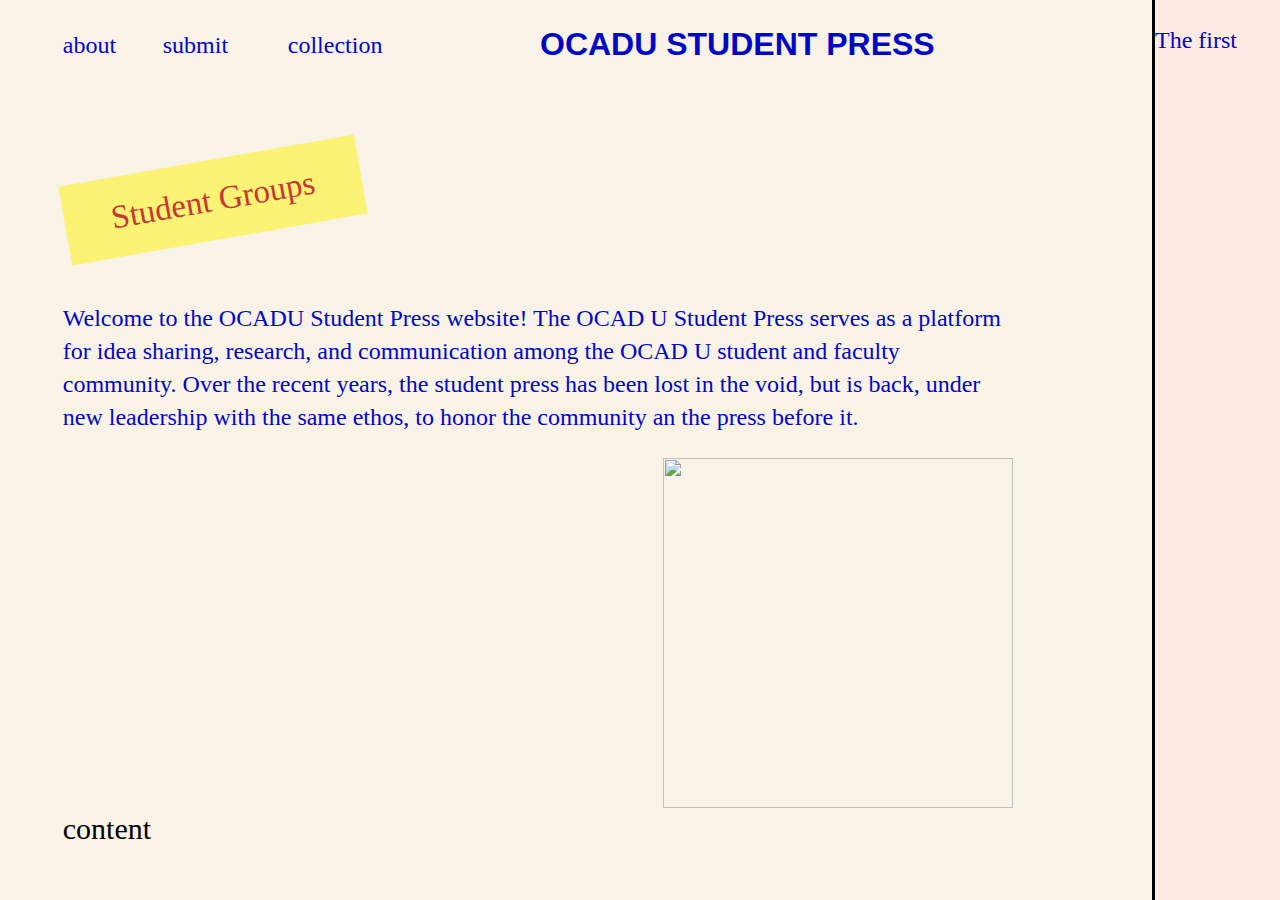
==== index.html @ 15942d8b "Merge pull request #1 from caizoryan/main" ====
<!DOCTYPE html>
<html lang="en">
  <head>
    <link rel="stylesheet" href="style.css" />
    <meta charset="UTF-8" />
    <meta http-equiv="X-UA-Compatible" content="IE=edge" />
    <meta name="viewport" content="width=device-width, initial-scale=1.0" />
    <title>Document</title>
  </head>
  <body>
    <div class="title">
      <h1>OCADU STUDENT PRESS</h1>
    </div>

    <div class="menu">
      <div class="about">
        <p>about</p>
      </div>
      <div class="submit">
        <p>submit</p>
      </div>
      <div class="collection">
        <p>collection</p>
      </div>
    </div>
    <div class="student-groups">Student Groups</div>
    <div class="intro-text">
      <p>
        Welcome to the OCADU Student Press website! The OCAD U Student Press
        serves as a platform for idea sharing, research, and communication among
        the OCAD U student and faculty community. Over the recent years, the
        student press has been lost in the void, but is back, under new
        leadership with the same ethos, to honor the community an the press
        before it.
      </p>
    </div>
    <img src="Group 1.svg" class="spin-on-hover" width="350" height="350" />

    <div class="container">
      <div class="panel">
        <p>The first</p>
      </div>
      <div class="content">content</div>
    </div>
  </body>
  <!-- Your scripts should usually be referenced at the end, this is because you want them to load after the html is loaded -->
  <!-- Why you ask, its because for example if I tell javascript to do something to an html element but the html hasnt loaded cuz it comes after the javascript, there will be an error, like "wtf yyou saying gurl there's no DOM element" -->
  <!-- So yes put it at the end of the file.   -->
  <!-- There's exceptions obviosuly when you wanna put a javascript file in the top, but you dont have to worry about that yet. -->
  <script
    src="https://code.jquery.com/jquery-3.6.3.min.js"
    integrity="sha256-pvPw+upLPUjgMXY0G+8O0xUf+/Im1MZjXxxgOcBQBXU="
    crossorigin="anonymous"
  ></script>
  <script src="arena.js"></script>
  <script src="script.js"></script>
</html>
---- style.css ----
body {
  background-color: #f9f2e6;
  margin: 25px;
  padding-left: 1cm;
}
h1 {
  font-family: sans-serif;
  text-align: center;
}
.menu {
  position: absolute;
  top: 1ch;
  max-width: fit-content;
  display: grid;
  grid-template-columns: 20ch 25ch 25ch;
  font-size: 10px;
}

.title {
  position: absolute;
  left: 140px;
  top: 5px;
  padding-left: 400px;
  color: #0008c6;
}
p {
  font-family: "Sligoil";
  font-style: normal;
  font-weight: 400;
  font-size: 24px;
  line-height: 33px;
  color: #0008c6;
}
.intro-text {
  padding-top: 1cm;
  max-width: 25cm;
}

.student-groups {
  margin-top: 160px;
  font-family: "Sligoil";
  font-weight: 100;
  line-height: 80px;
  font-size: 33px;
  color: #c83636;
  text-align: center;
  transform: rotate(-10deg);
  background-color: #fbf374;
  height: 80px;
  width: 300px;
}
.student-groups:hover,
.student-groups:focus {
  box-shadow: 0 0.5em 0.5em -0.4em var(--hover);
  transform: translateY(-0.25em);
}

.spin-on-hover {
  position: relative;
  max-width: fit-content;
  top: 0px;
  bottom: 700px;
  left: 600px;
  right: 0;
  transition: transform 0.9s ease;
}
.spin-on-hover:hover {
  transform: rotate(360deg);
}
.container {
  display: flex;
}

.panel {
  position: fixed;
  right: 0px;
  top: 0;
  /* my code */
  box-sizing: border-box;

  position: absolute;
  width: 100vw;
  height: 100vh;
  left: 0px;
  top: 0px;

  background: #fdeae5;
  border-width: 0px 3px;
  border-style: solid;
  border-color: #000000;
  /* my code */
  transform: translateX(90vw); /* hide panel initially */
  transition: transform 0.3s ease-out; /* animate transform on hover */
}

.panel:hover {
  transform: translateX(85vw); /* slide panel out on hover */
}

.css-class-i-added-to-transform {
  /* instead of doing % you can do the exact amount you set the panel to be. You can later set it to 100vw which would be the width of the screen */
  /* ok i changed it to vw, you can change it back if you want */
  transform: translateX(0) !important;
}

.content {
  flex: 1;
  font-size: 30px;
}
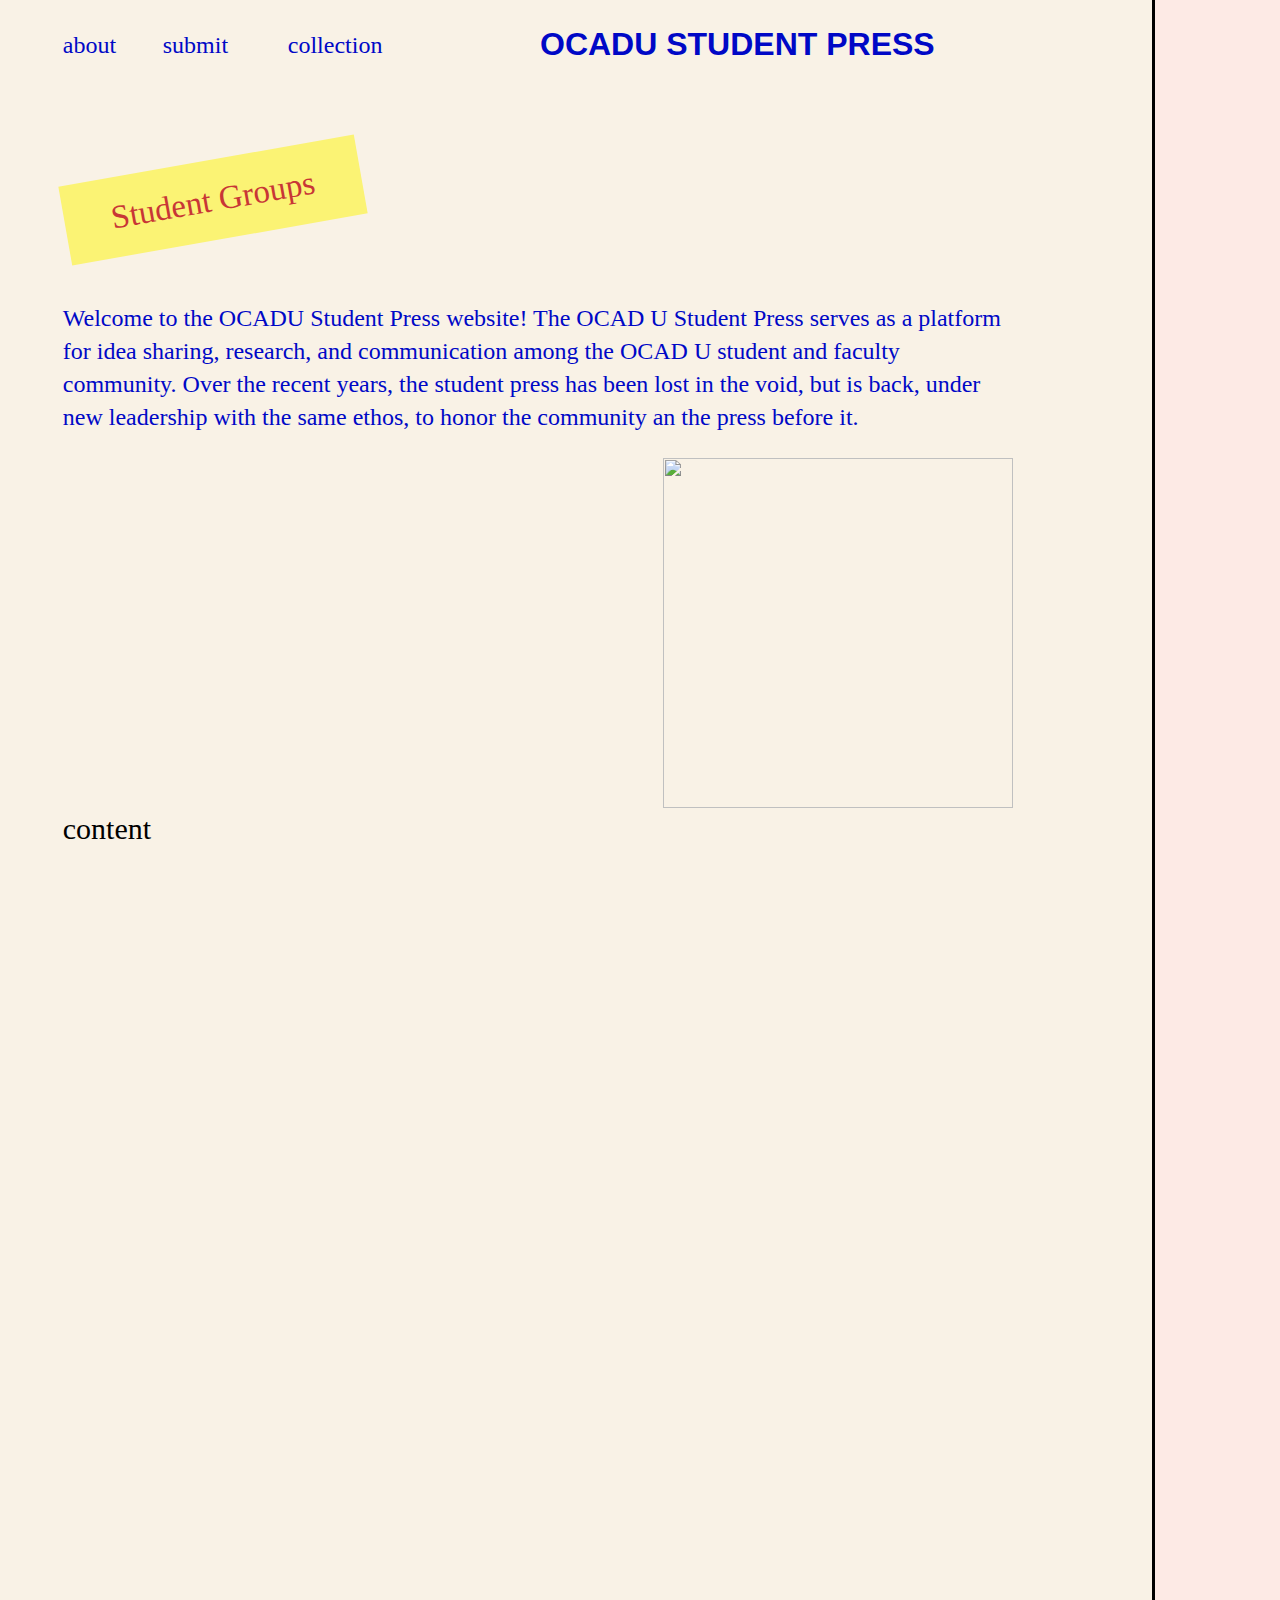
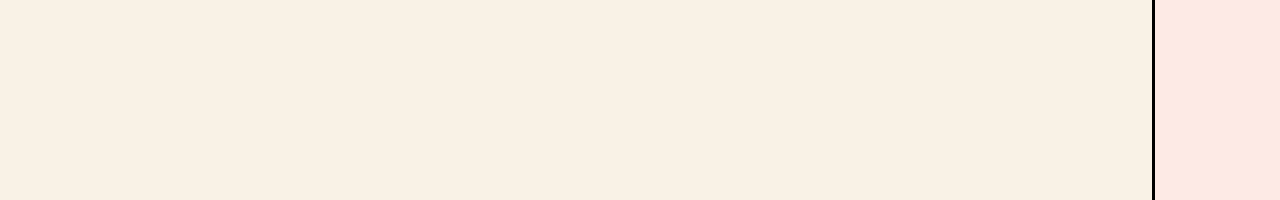
==== commit e2f6bb09: "branching here" ====
--- a/index.html
+++ b/index.html
@@ -37,9 +37,7 @@
     <img src="Group 1.svg" class="spin-on-hover" width="350" height="350" />
 
     <div class="container">
-      <div class="panel">
-        <p>The first</p>
-      </div>
+      <div class="panel"></div>
       <div class="content">content</div>
     </div>
   </body>
--- a/style.css
+++ b/style.css
@@ -1,4 +1,5 @@
 body {
+  overflow-x: hidden;
   background-color: #f9f2e6;
   margin: 25px;
   padding-left: 1cm;
@@ -26,7 +27,7 @@
 p {
   font-family: "Sligoil";
   font-style: normal;
-  font-weight: 400;
+  font-weight: 200;
   font-size: 24px;
   line-height: 33px;
   color: #0008c6;
@@ -77,18 +78,18 @@
   top: 0;
   /* my code */
   box-sizing: border-box;
-
   position: absolute;
   width: 100vw;
-  height: 100vh;
+  height: 200vh;
   left: 0px;
   top: 0px;
+  padding-left: 70px;
+  padding-right: 70px;
 
   background: #fdeae5;
   border-width: 0px 3px;
   border-style: solid;
   border-color: #000000;
-  /* my code */
   transform: translateX(90vw); /* hide panel initially */
   transition: transform 0.3s ease-out; /* animate transform on hover */
 }
@@ -107,3 +108,8 @@
   flex: 1;
   font-size: 30px;
 }
+
+.article-img {
+  width: 500px;
+  padding-right: 20px;
+}
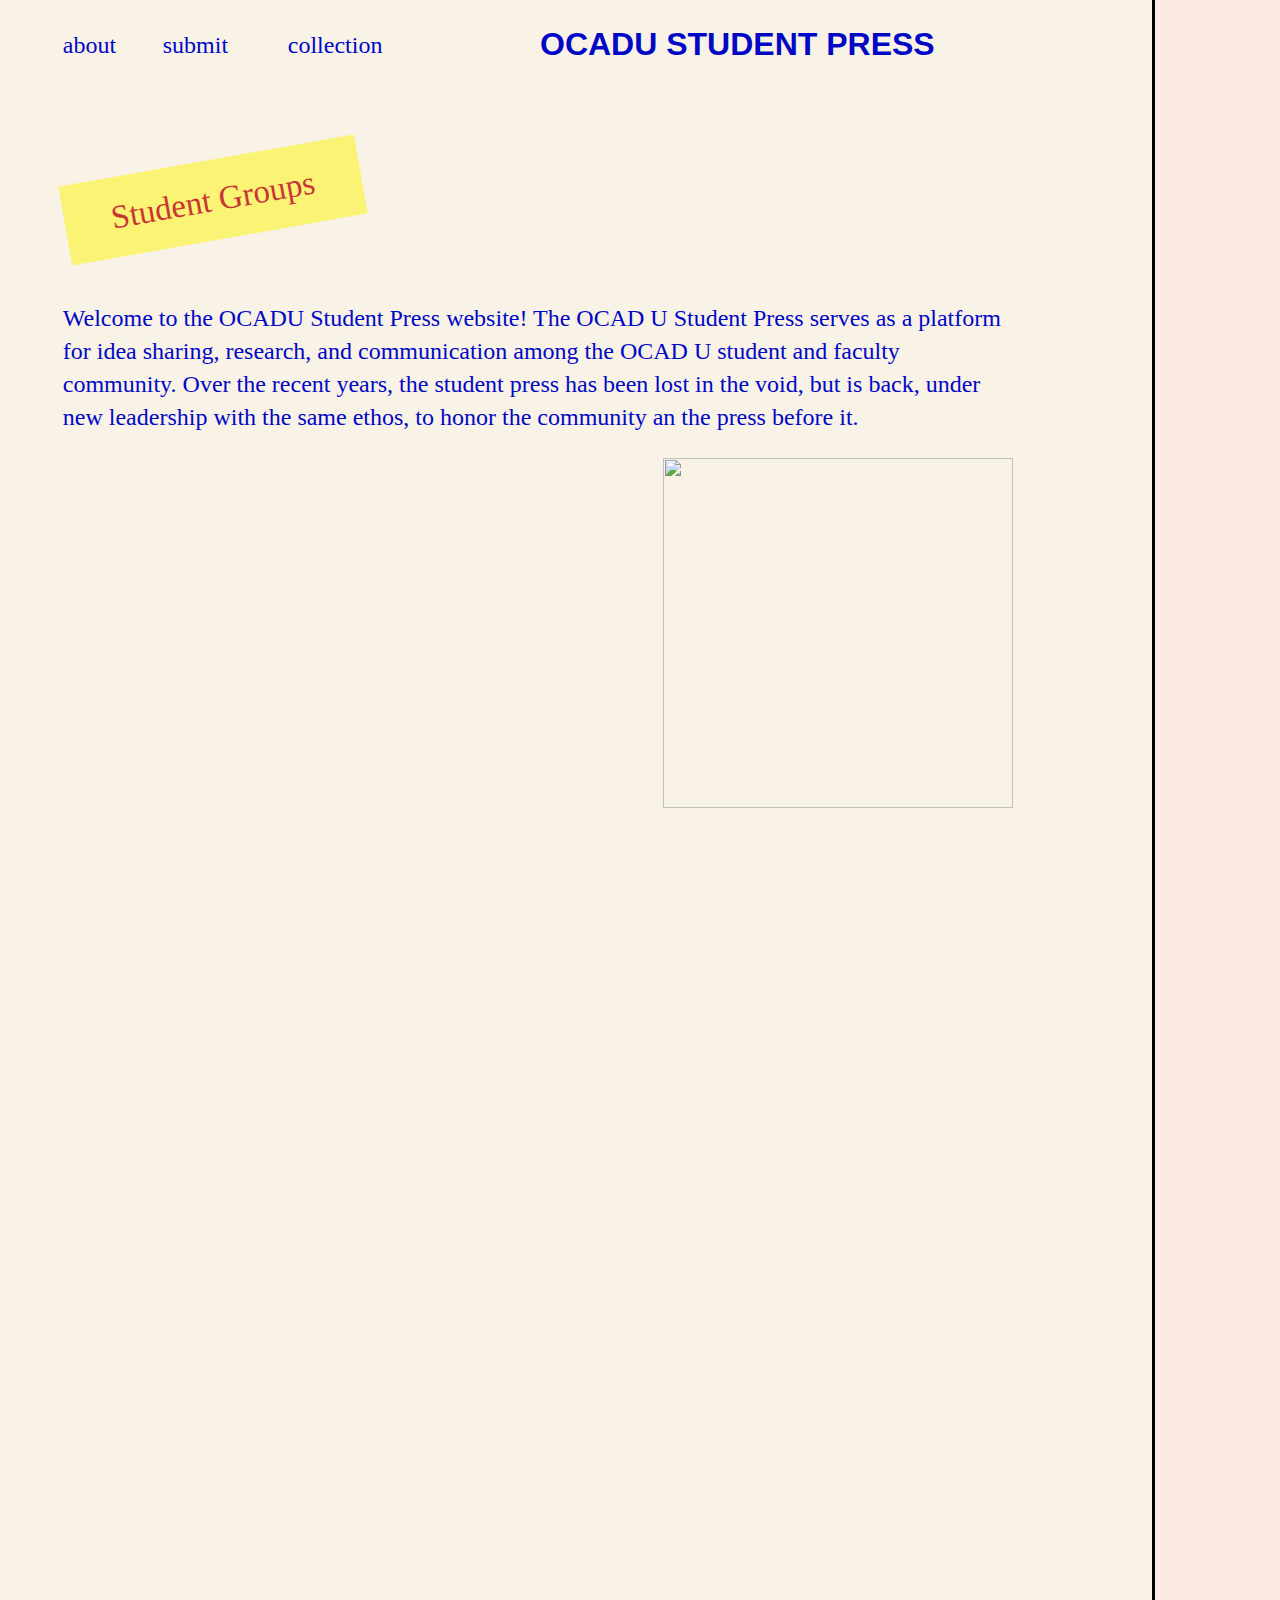
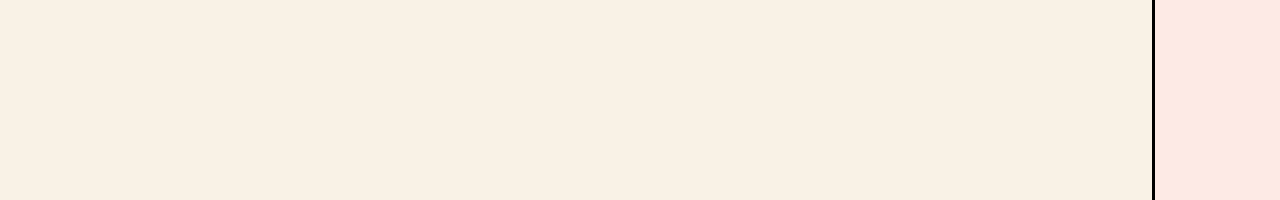
==== commit d723deab: "this works" ====
--- a/index.html
+++ b/index.html
@@ -38,7 +38,6 @@
 
     <div class="container">
       <div class="panel"></div>
-      <div class="content">content</div>
     </div>
   </body>
   <!-- Your scripts should usually be referenced at the end, this is because you want them to load after the html is loaded -->
--- a/style.css
+++ b/style.css
@@ -98,7 +98,7 @@
   transform: translateX(85vw); /* slide panel out on hover */
 }
 
-.css-class-i-added-to-transform {
+.out {
   /* instead of doing % you can do the exact amount you set the panel to be. You can later set it to 100vw which would be the width of the screen */
   /* ok i changed it to vw, you can change it back if you want */
   transform: translateX(0) !important;
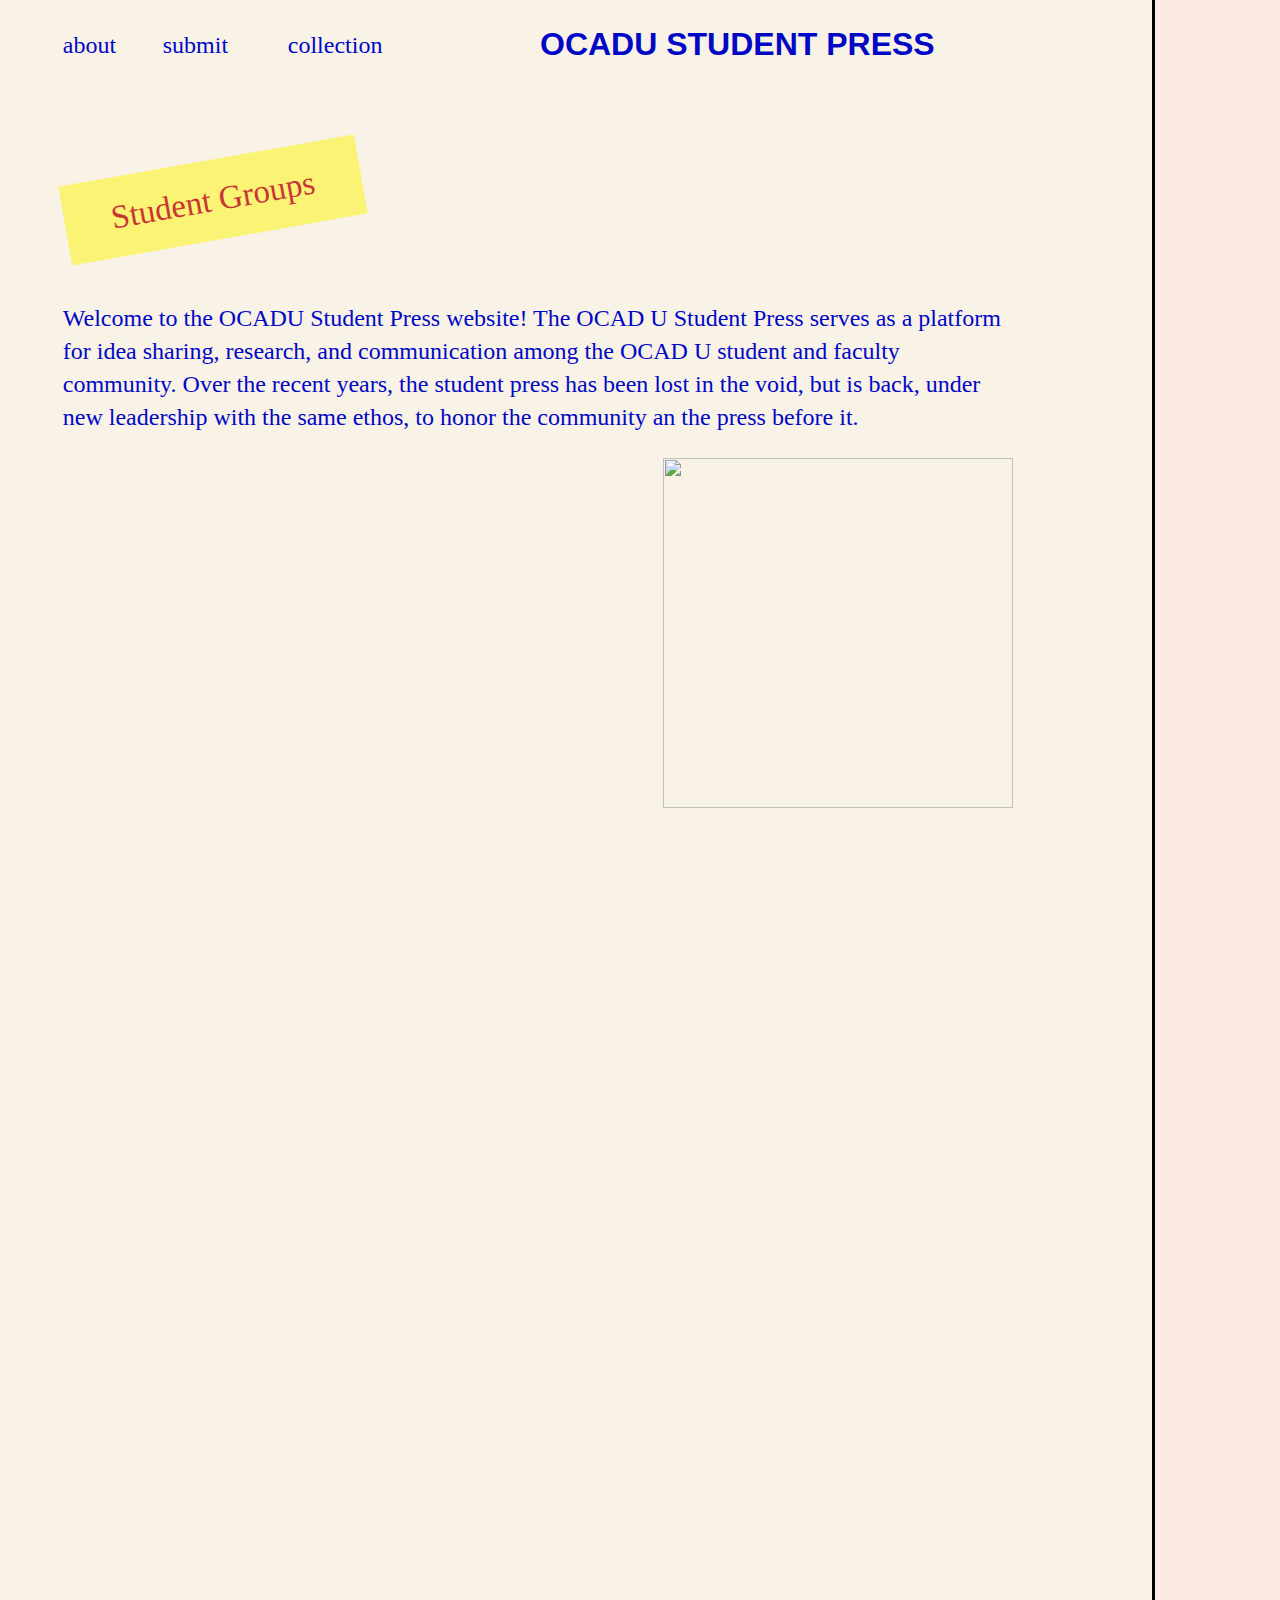
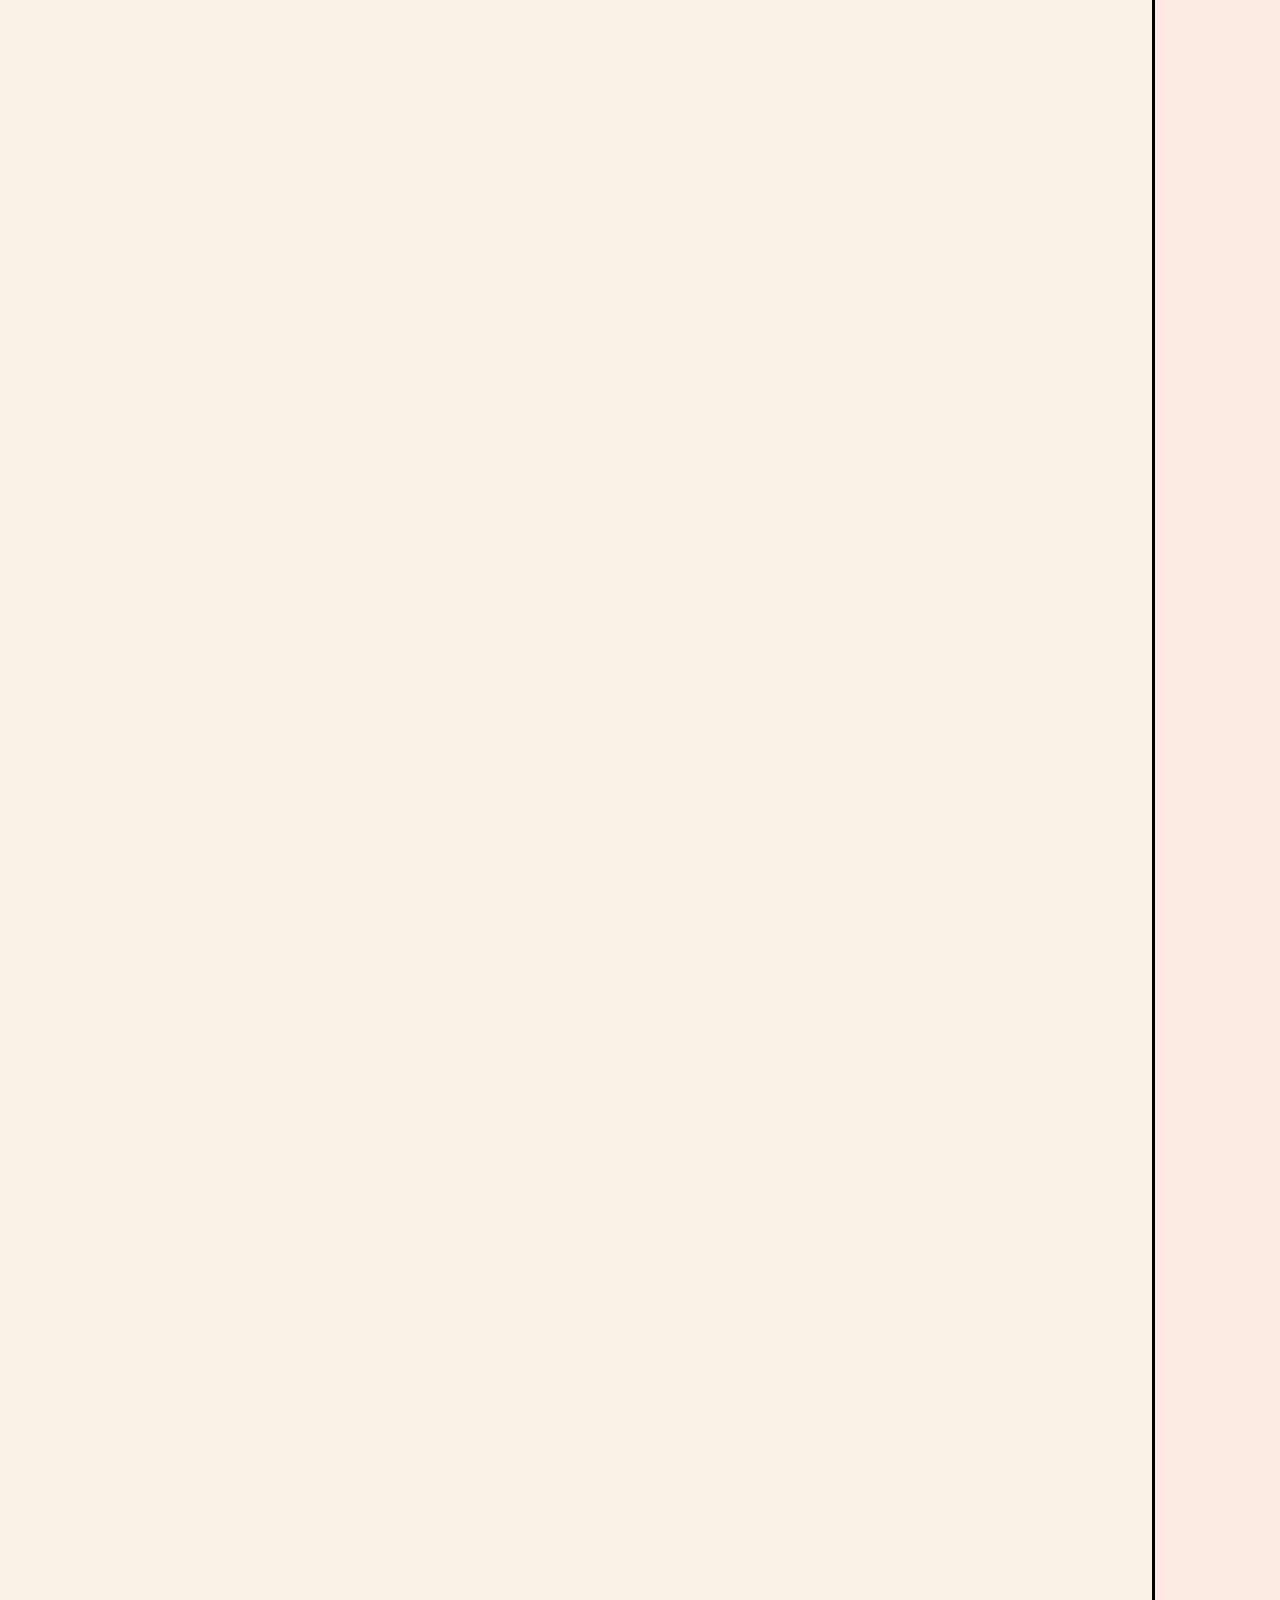
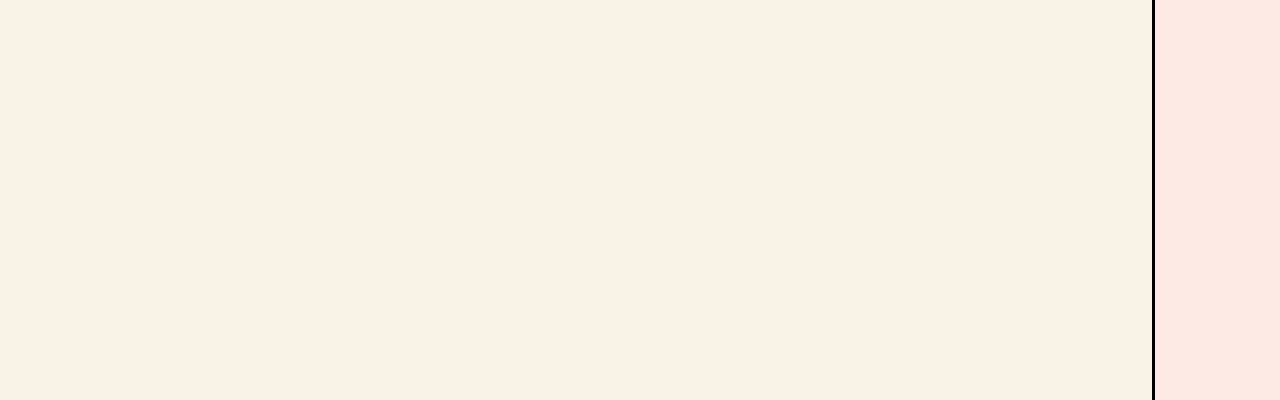
==== commit d11d8425: "did gods work" ====
--- a/index.html
+++ b/index.html
@@ -40,10 +40,6 @@
       <div class="panel"></div>
     </div>
   </body>
-  <!-- Your scripts should usually be referenced at the end, this is because you want them to load after the html is loaded -->
-  <!-- Why you ask, its because for example if I tell javascript to do something to an html element but the html hasnt loaded cuz it comes after the javascript, there will be an error, like "wtf yyou saying gurl there's no DOM element" -->
-  <!-- So yes put it at the end of the file.   -->
-  <!-- There's exceptions obviosuly when you wanna put a javascript file in the top, but you dont have to worry about that yet. -->
   <script
     src="https://code.jquery.com/jquery-3.6.3.min.js"
     integrity="sha256-pvPw+upLPUjgMXY0G+8O0xUf+/Im1MZjXxxgOcBQBXU="
--- a/style.css
+++ b/style.css
@@ -80,7 +80,7 @@
   box-sizing: border-box;
   position: absolute;
   width: 100vw;
-  height: 200vh;
+  height: 400vh;
   left: 0px;
   top: 0px;
   padding-left: 70px;
@@ -109,7 +109,3 @@
   font-size: 30px;
 }
 
-.article-img {
-  width: 500px;
-  padding-right: 20px;
-}
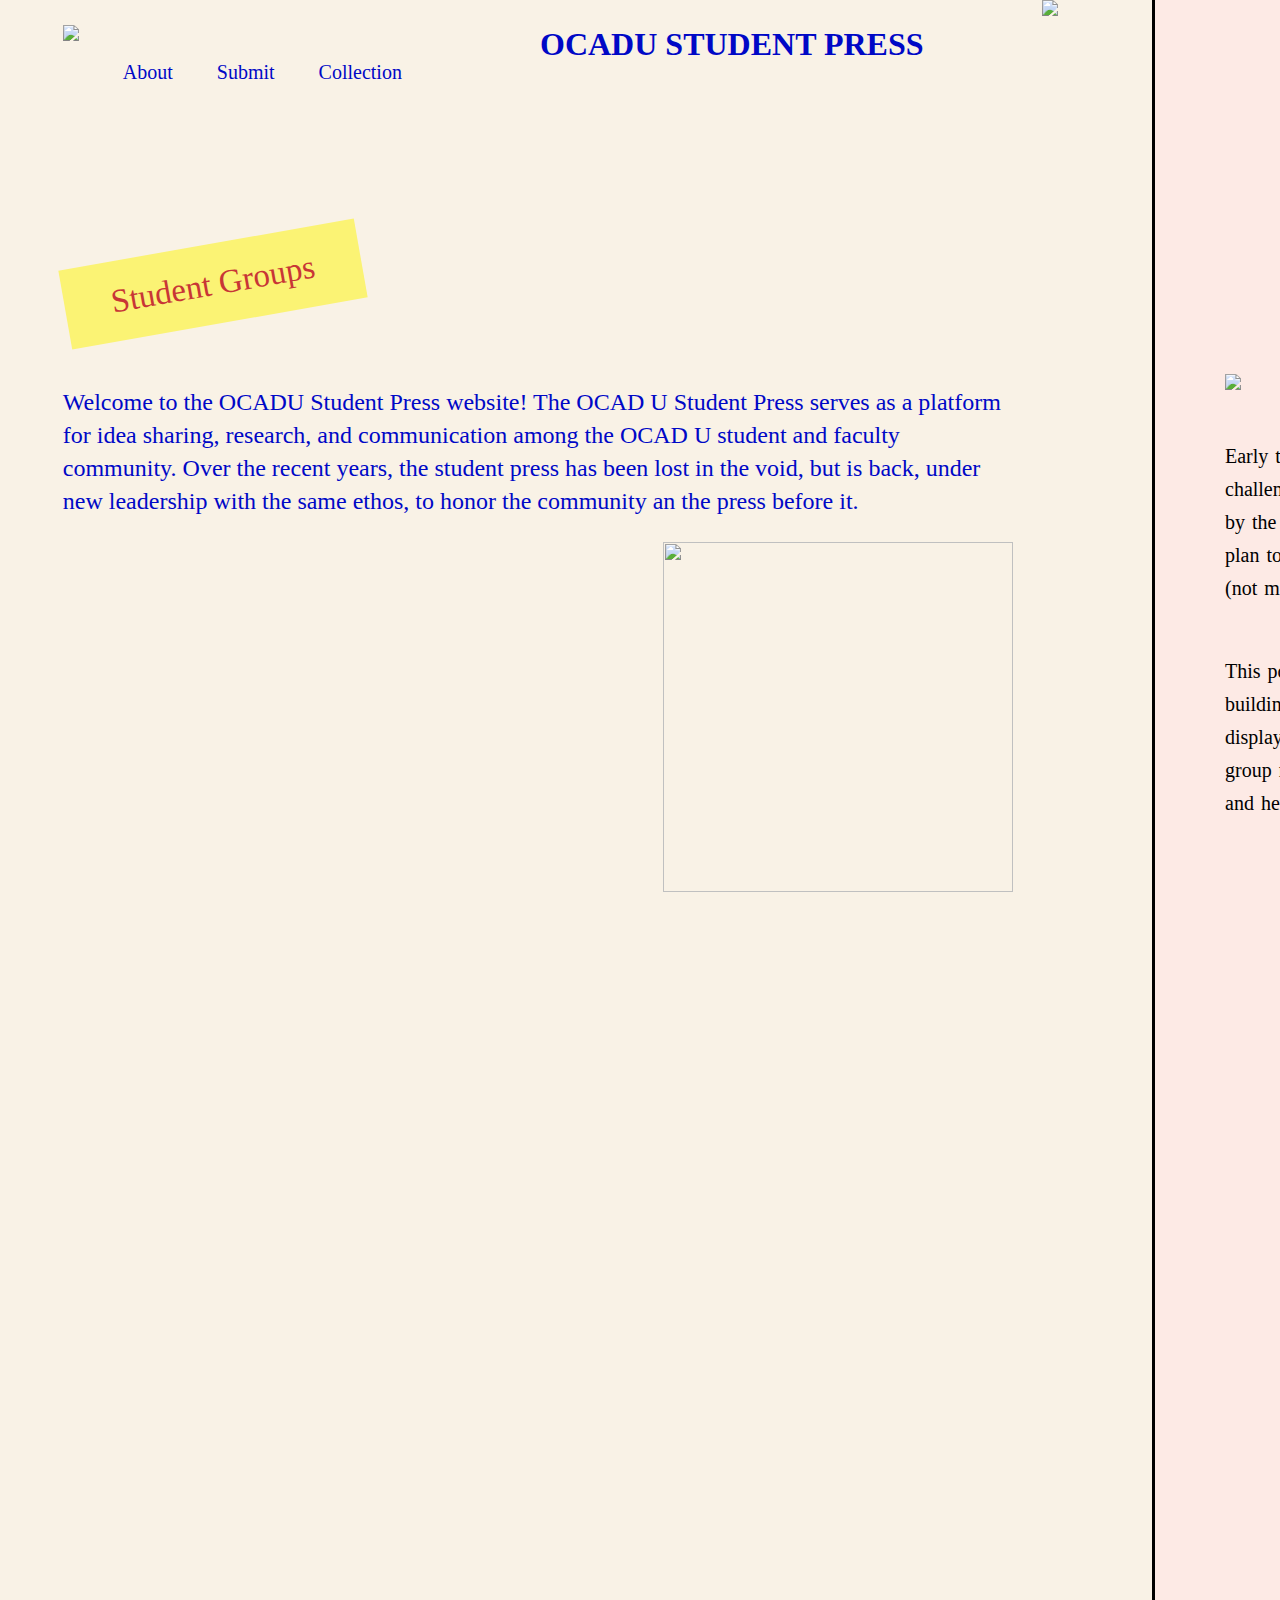
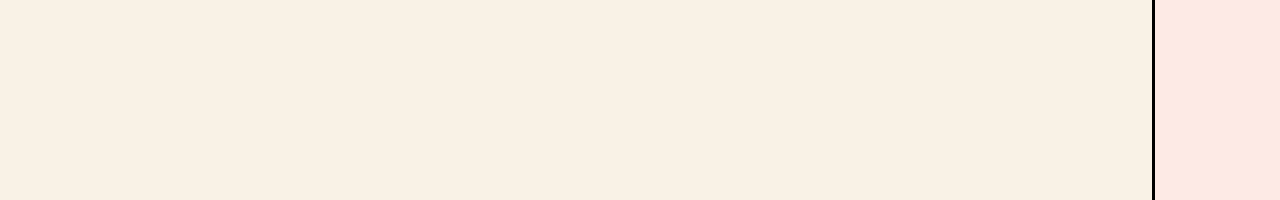
==== commit 49efbcab: "~fixed" ====
--- a/index.html
+++ b/index.html
@@ -1,10 +1,10 @@
 <!DOCTYPE html>
 <html lang="en">
   <head>
-    <link rel="stylesheet" href="style.css" />
     <meta charset="UTF-8" />
     <meta http-equiv="X-UA-Compatible" content="IE=edge" />
     <meta name="viewport" content="width=device-width, initial-scale=1.0" />
+    <link rel="stylesheet" href="./style.css" />
     <title>Document</title>
   </head>
   <body>
@@ -12,17 +12,14 @@
       <h1>OCADU STUDENT PRESS</h1>
     </div>
 
-    <div class="menu">
-      <div class="about">
-        <p>about</p>
-      </div>
-      <div class="submit">
-        <p>submit</p>
-      </div>
-      <div class="collection">
-        <p>collection</p>
-      </div>
-    </div>
+    <div class="hide"><img src="./pictures/hide.png" /></div>
+    <nav>
+      <ul class="nav-links">
+        <li><a href="About.html">About</a></li>
+        <li><a href="#">Submit</a></li>
+        <li><a href="#">Collection</a></li>
+      </ul>
+    </nav>
     <div class="student-groups">Student Groups</div>
     <div class="intro-text">
       <p>
@@ -34,12 +31,55 @@
         before it.
       </p>
     </div>
-    <img src="Group 1.svg" class="spin-on-hover" width="350" height="350" />
+    <img
+      src="featured-works.svg"
+      class="spin-on-hover"
+      width="350"
+      height="350"
+    />
+    <img src="" alt="" />
 
-    <div class="container">
-      <div class="panel"></div>
+    <div class="panel">
+      <img class="tab" src="tab.svg" />
+      <h1>OCAD students respond to Mindful Campus posters</h1>
+      <h5>ARTICLE BY OMAMA MAHMOOD</h5>
+      <div class="container">
+        <img src="pictures/poster1.jpeg" />
+        <img src="pictures/poster2.jpeg" />
+        <img src="pictures/posters3.jpeg" />
+      </div>
+      <p>
+        Early this year, the OCADU campus was adorned with brightly coloured
+        posters that featured a doodled character and a snappy headline
+        challenging students to work their minds like they work their
+        <em>insert program sensitive tool.</em> OCADU was given a 4 million
+        dollar grant by the
+        <a href="https://www.canada.ca/en/public-health.html"
+          >Public Health Agency of Canada</a
+        >
+        aimed at mental health promotion for post-secondary students impacted by
+        the pandemic. They plan to do this by offering video lessons teaching
+        students about mindfulness and how to practice it, In-person and virtual
+        group classes (not mentioned for what exactly) and a few other voluntary
+        activities aimed at enhancing individuals' well-being.
+      </p>
+      <p>
+        This poster campaign was met with mixed reviews which were clear from
+        the vandalization of some found around the main campus building. I spoke
+        with Aysia, a 3rd-year cross-disciplinary artist who took the initiative
+        and put up posters asking students to scan the displayed QR code and
+        voice their anonymous opinions through a google forums sheet. With her
+        permission and the permission of her group members who also worked on
+        this project, have made the responses publically available. Below are
+        all of the responses that Aysia and her team have gotten about the
+        'mindful campus' posters.
+      </p>
     </div>
   </body>
+  <!-- Your scripts should usually be referenced at the end, this is because you want them to load after the html is loaded -->
+  <!-- Why you ask, its because for example if I tell javascript to do something to an html element but the html hasnt loaded cuz it comes after the javascript, there will be an error, like "wtf yyou saying gurl there's no DOM element" -->
+  <!-- So yes put it at the end of the file.   -->
+  <!-- There's exceptions obviosuly when you wanna put a javascript file in the top, but you dont have to worry about that yet. -->
   <script
     src="https://code.jquery.com/jquery-3.6.3.min.js"
     integrity="sha256-pvPw+upLPUjgMXY0G+8O0xUf+/Im1MZjXxxgOcBQBXU="
--- a/style.css
+++ b/style.css
@@ -4,19 +4,6 @@
   margin: 25px;
   padding-left: 1cm;
 }
-h1 {
-  font-family: sans-serif;
-  text-align: center;
-}
-.menu {
-  position: absolute;
-  top: 1ch;
-  max-width: fit-content;
-  display: grid;
-  grid-template-columns: 20ch 25ch 25ch;
-  font-size: 10px;
-}
-
 .title {
   position: absolute;
   left: 140px;
@@ -24,6 +11,44 @@
   padding-left: 400px;
   color: #0008c6;
 }
+
+button {
+  margin-left: 90px;
+}
+
+.nav-links {
+  list-style: none;
+}
+.nav-links li {
+  display: inline-block;
+  padding: 0px 20px;
+}
+.nav-links li a {
+  font-family: "sligoli";
+  font-weight: 200;
+  font-size: 20px;
+  transform: all 0.3s ease 0s;
+}
+a:link {
+  color: #0008c6;
+  text-decoration: none;
+}
+a:visited {
+  color: #0008c6;
+  text-decoration: none;
+}
+a:hover {
+  color: #0008c6;
+  text-decoration: green wavy underline;
+}
+a:active {
+  color: #0008c6;
+  text-decoration: none;
+}
+.nav-links li a:hover {
+  color: #c83636;
+}
+
 p {
   font-family: "Sligoil";
   font-style: normal;
@@ -80,7 +105,7 @@
   box-sizing: border-box;
   position: absolute;
   width: 100vw;
-  height: 400vh;
+  height: 200vh;
   left: 0px;
   top: 0px;
   padding-left: 70px;
@@ -98,14 +123,52 @@
   transform: translateX(85vw); /* slide panel out on hover */
 }
 
-.out {
+.css-class-i-added-to-transform {
   /* instead of doing % you can do the exact amount you set the panel to be. You can later set it to 100vw which would be the width of the screen */
   /* ok i changed it to vw, you can change it back if you want */
   transform: translateX(0) !important;
 }
 
-.content {
-  flex: 1;
-  font-size: 30px;
+.panel h1 {
+  font-family: "Sligoil";
+  font-style: normal;
+  font-weight: 400;
+  font-size: 96px;
+  line-height: 94px;
+  padding-top: 0px;
+  /* or 98% */
+
+  text-align: center;
+  letter-spacing: -0.035em;
+
+  color: #000000;
+}
+.panel h5 {
+  font-family: sans-serif;
+  text-align: center;
 }
 
+/* note this down for future reference */
+.container {
+  display: flex;
+  width: 100%;
+}
+.container img {
+  width: 30%;
+  margin-right: 1%;
+}
+.panel p {
+  padding-top: 30px;
+  font-size: 20px;
+  color: #000000;
+  word-spacing: 2px;
+}
+.tab {
+  width: 200px;
+  left: 50%;
+  margin-left: -58.6vw;
+  margin-right: -58.6vw;
+  max-width: 100vw;
+  position: relative;
+  right: 50%;
+}
